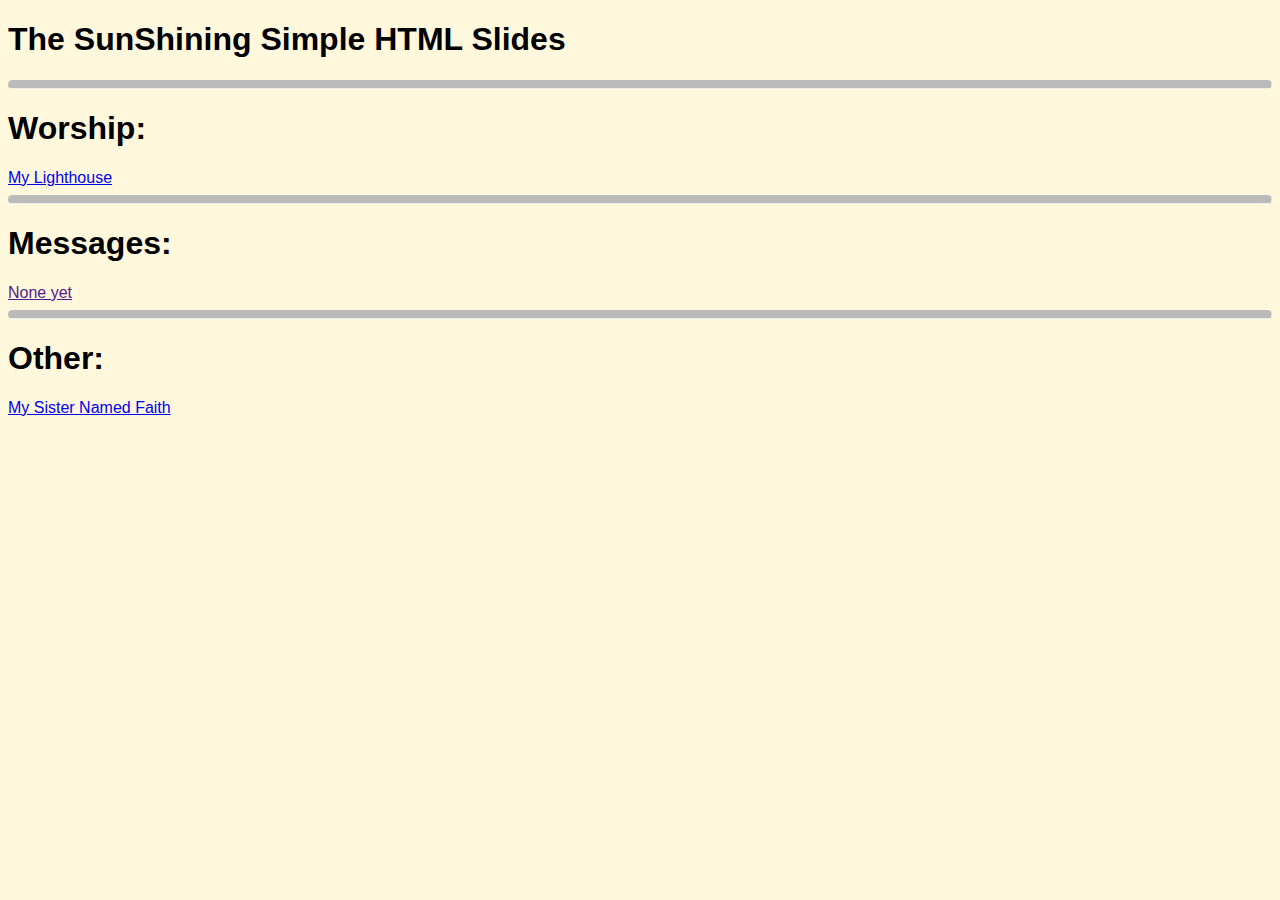
==== index.html @ 420ec226 "Some" ====
<!DOCTYPE html>
<html>
    <head>
<title>The SunShining Simple HTML Slides</title>

<link rel="stylesheet" href="css/main.css">
<link rel="icon" type="image/png" href="https://thesunshining.weebly.com/uploads/3/9/5/8/39587203/948333696_orig.png">
    </head>
    <body>
<h1>The SunShining Simple HTML Slides</h1>

<hr class="rounded">
<h1>Worship:</h1>
<a href="MyLighthouse/MyLighthouse.html">My Lighthouse</a>
    </body>

    <hr class="rounded">
<h1>Messages:</h1>
<a href="">None yet</a>


<hr class="rounded">
<h1>Other:</h1>
<a href="https://thesunshiningdev.github.io/MySisterNamedFaith/">My Sister Named Faith</a>
    </body>

    </body>
</html>
---- css/main.css ----
body {
    background-color: cornsilk;
    font-family: Arial, Helvetica, sans-serif;
}
section {
    background-color: red;
    border: 5px solid green;
    padding: 5px;
    margin: 5px;
    min-height: 90vh;
}
.mySlides
{
    display: none;
}
.h1CENTER {
    text-align: center;
    margin-top: 30vh;
}
.controls {
    position: absolute;
    bottom: 0px;
    left: 0px;
    right: 0px;
    background-color: white;
    padding: 20px;
    text-align: center;
}
button {
    background-color: rgba(0, 0, 0, 0.644);
    padding: 10px;
}
button:hover {
    background-color: rgba(128, 131, 87, 0.938);
}


/* Rounded border */
hr.rounded {
    border-top: 8px solid #bbb;
    border-radius: 5px;
  }
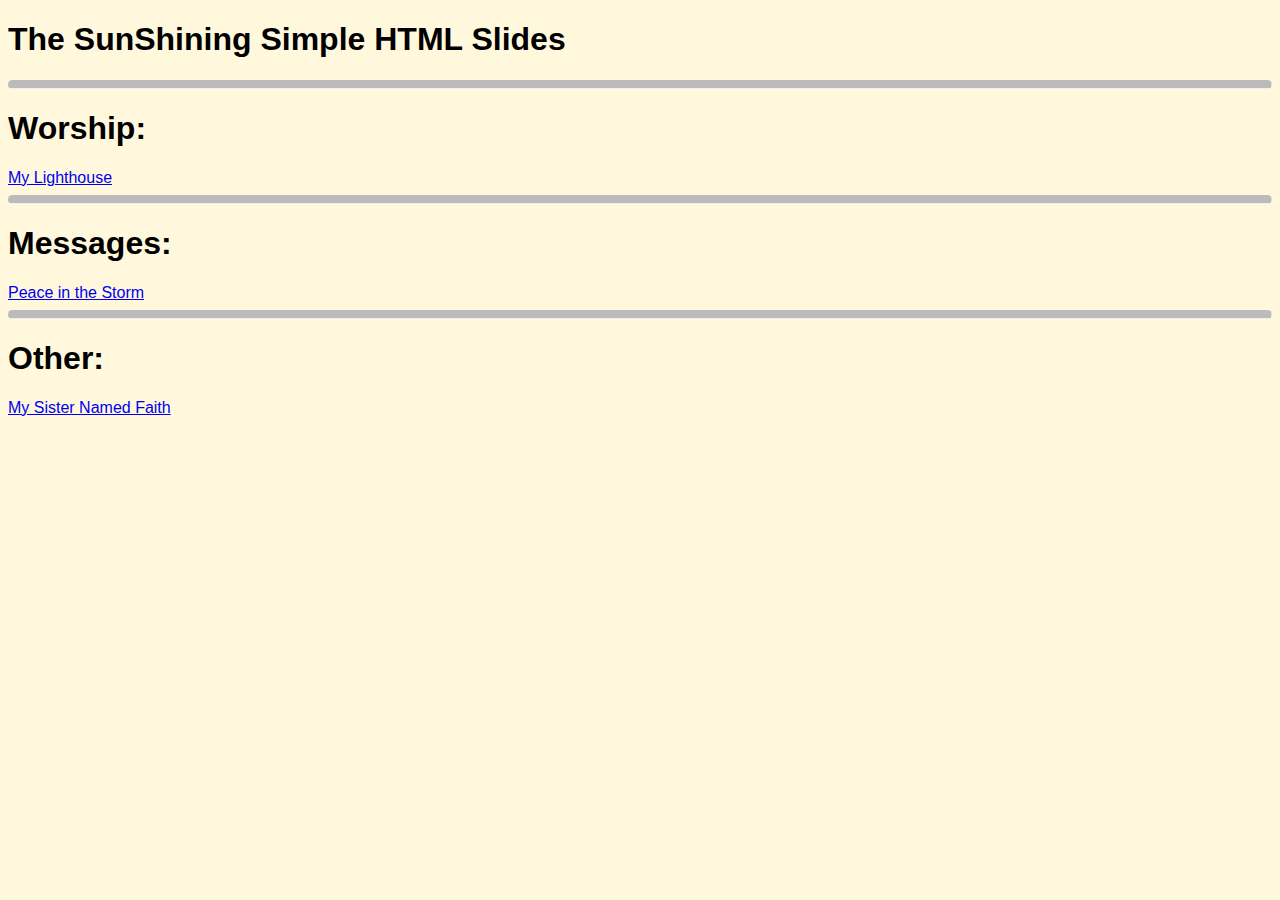
==== commit a2b41fc2: "video 1" ====
--- a/index.html
+++ b/index.html
@@ -16,7 +16,7 @@
 
     <hr class="rounded">
 <h1>Messages:</h1>
-<a href="">None yet</a>
+<a href="peaceinthemidstofstorm/index.html">Peace in the Storm</a>
 
 
 <hr class="rounded">
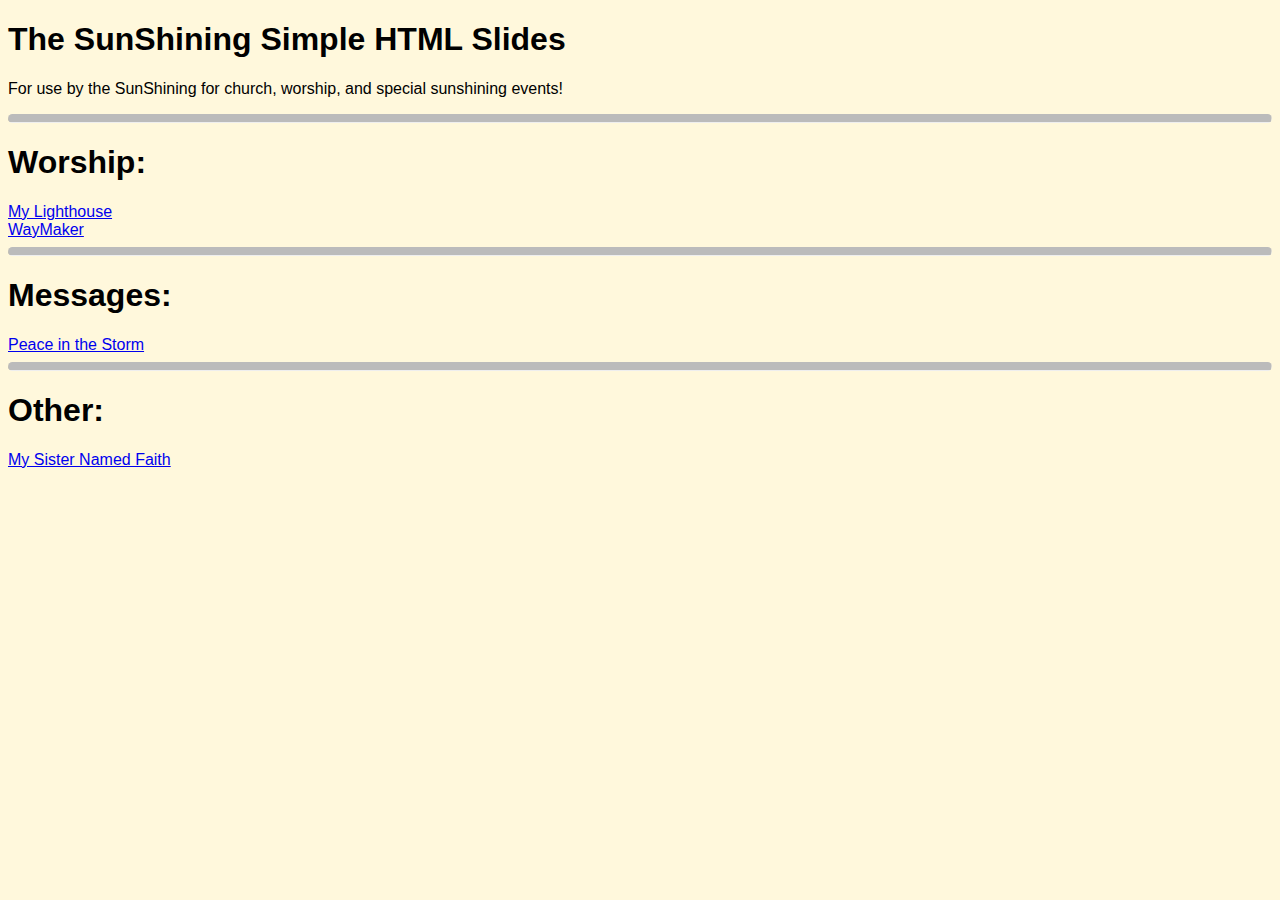
==== commit fa647596: "good my lighthouse using websildes" ====
--- a/index.html
+++ b/index.html
@@ -8,11 +8,13 @@
     </head>
     <body>
 <h1>The SunShining Simple HTML Slides</h1>
+<p>For use by the SunShining for church, worship, and special sunshining events!</p>
 
 <hr class="rounded">
 <h1>Worship:</h1>
 <a href="MyLighthouse/MyLighthouse.html">My Lighthouse</a>
-    </body>
+<br/>
+<a href="Waymaker/Waymaker.html">WayMaker</a>
 
     <hr class="rounded">
 <h1>Messages:</h1>
@@ -22,7 +24,6 @@
 <hr class="rounded">
 <h1>Other:</h1>
 <a href="https://thesunshiningdev.github.io/MySisterNamedFaith/">My Sister Named Faith</a>
-    </body>
 
     </body>
 </html>